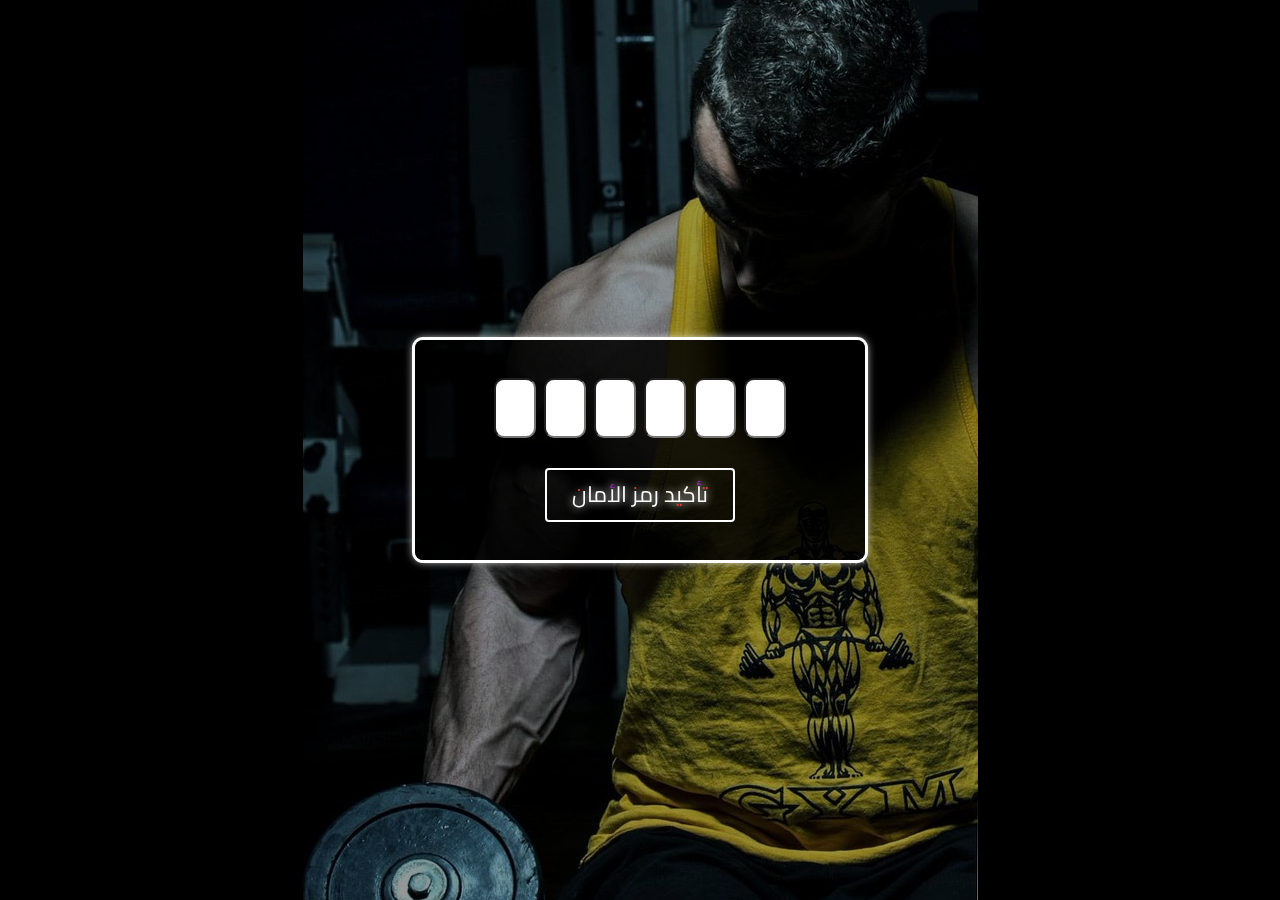
==== index.html @ 341ee543 "Update index.html" ====
<!DOCTYPE html>
<html>
  <head>
    <meta charset="utf-8"/>
    <meta name="viewport" content="width=device-width, initial-scale=1.0">
    <title>لوحة تحكم وتأمين الجيم المحترفة</title>
    <link rel="stylesheet" href="css/Normalize.css"/>
    <link rel="stylesheet" href="css/fonts.css"/>
    <link rel="stylesheet" href="css/all.min.css"/>
    <link rel="stylesheet" href="css/style.css"/>
    <link rel="stylesheet" href="css/media.css"/>

    <style>
    :root {
      --mainColorBorder: rgb(250 220 10);
    }
    body {
      background-color: black;
      font-family: "Cairo Play";
    }
    .imge {
      position: fixed;
      z-index: -5;
      opacity: .3;
      height: 100%;
      bottom: 0;
    }
    header {
      position: relative;
      margin-bottom: 50px;
    }
    .img1 {
      width: 100%;
      margin-top:-100px;
    }
    .img2 {
      width: 200px;
      border-radius: 15px;
      margin-left: 15px;
      margin-top: -30px;
      box-shadow: -7px 7px 9px black;
      margin-bottom: 20px;
    }
    .counterenr-div-pepol {
      width: 90%;
      margin: 100px auto;
      border: 4px solid var(--mainColorBorder);
      padding: 25px;
      padding-top: 50px;
      border-radius: 8px;
      background-color: rgb(110 60 0);
      position: relative;
    }
    .counterenr-div-pepol > h2 {
      background-color: gray;
      border-radius: 10px;
      padding: 15px;
      width: fit-content;
      text-shadow: 0px 0px 9px black;
      position: absolute;
      top: 0;
      left: 50%;
      transform: translate(-50%,-60%);
      text-wrap: nowrap;
    }
    .butAd,
    .butPas,
    .addBut {
      border: 1px solid var(--mainColorBorder);
      padding: 10px;
      border-radius: 8px;
      background-color: rgb(50 50 50);
      font-size: 20px;
      box-shadow: 0px 5px 0px 1px var(--mainColorBorder);
      transition: all .15s;
      position: absolute;
      top: 150px;
      right: 20px;
      color: white;
      text-shadow: 0px 0px 10px black,0px 0px 10px black;
      cursor: pointer;
      margin-right: -10px;
      margin-top: 45px;
    }
    .butAd:active, .butPas:active, .addBut:active {
      box-shadow: 0px 0px 0px 1.5px var(--mainColorBorder);
      transform: translateY(5px);
    }
    .two { transform: translateY(150%); width:150px; }
    .two:active { transform: translateY(calc(150% + 5px)); }
    
    .three { transform: translateY(300%); width:290px; }
    .three:active { transform: translateY(calc(300% + 5px)); }
    
    #pasInp-div {
      width: 60%;
      margin: 10px auto;
      text-align: center;
      padding: 10px;
      display: flex;
      flex-direction: column;
      justify-content: center;
      align-items: center;
      margin-bottom: -50px;
      margin-top: 70px;
    }
    .inpPas,
    .inpAddPee,
    .inpAddData,
    .inpAddfenData {
      width: 100%;
      height: 50px;
      border: 3px solid var(--mainColorBorder);
      border-radius: 9px;
      font-size: 25px;
      font-weight: bold;
      outline: none !important;
      padding: 5px;
      box-sizing: border-box;
    }
    .inpPas {
      font-size: 45px;
      letter-spacing: 9px;
      text-align: center;
    }
    .inpPas::placeholder { font-size: 20px; letter-spacing: 0; }
    
    .butPas, .addBut {
      margin: 20px auto;
      padding: 10px 25px;
      position: relative;
      top: 0;
      right: 0;
      display: block;
    }
    
    .inpAddPee, .inpAddData, .inpAddfenData {
      width: 150px;
      margin-left: -40px;
      margin-bottom: 15px;
    }
    .inpAddPee { font-size: 15px; }
    .inpAddPee::placeholder { font-size: 20px; }
    #peeInp-div {
      display: flex;
      flex-direction: column;
      position: relative;
      padding: 20px;
      border-radius: 8px;
      width: 80%;
      margin: 20px auto;
      color: white ;
    }
    #peeInp-div label { color: white; }
    .form-group {
      position: relative;
      margin-bottom: 15px;
      display: flex;
      align-items: center;
    }
    .form-group label {
      position: absolute;
      right: -30px;
      font-size: 22.5px;
      text-shadow: 0px 0px 9px black;
      width: 160px;
      color: black;
    }
    
    .money-inputs-group {
      display: flex;
      gap: 15px;
      width: 100%;
      margin-bottom: 15px;
      direction: rtl;
    }
    .money-inputs-group input {
      width: 50%; 
      height: 50px;
      border: 3px solid var(--mainColorBorder);
      border-radius: 9px;
      font-size: 20px;
      font-weight: bold;
      outline: none;
      padding: 5px;
      box-sizing: border-box;
      text-align: center;
    }

    .block { display: none !important; }

    .member-card {
      background-color: rgb(0 0 0);
      padding: 20px;
      margin: 20px 0;
      border-radius: 12px;
      color: white;
      direction: rtl;
      box-shadow: 0px 4px 10px rgba(0, 0, 0, 0.3);
      position: relative;
      cursor: default;
    }
    .member-main-info {
      display: flex;
      flex-direction: column;
      gap: 10px;
    }
    .member-row-item {
      display: flex;
      justify-content: space-between;
      align-items: center;
      padding: 6px 0;
      border-bottom: 1px dashed rgb(255 255 255 / 0.15);
    }
    .member-row-item:last-child { border-bottom: none; }
    
    .card-edit-input {
      background: #222;
      border: 1px solid var(--mainColorBorder);
      color: white;
      padding: 4px 8px;
      border-radius: 6px;
      font-size: 14px;
      font-weight: bold;
      width: 60%;
      text-align: center;
    }

    .control-actions-div {
      background: rgb(50 50 50 / 0.9);
      margin-top: 15px;
      padding: 12px;
      border-radius: 6px;
      display: flex;
      gap: 10px;
      flex-wrap: wrap;
      border-top: 2px solid var(--mainColorBorder);
    }
    .btn-control {
      padding: 8px 15px;
      border: none;
      border-radius: 6px;
      font-weight: bold;
      cursor: pointer;
      color: white;
      font-size: 14px;
    }
    .btn-delete { background-color: rgb(200 0 70); }
    .btn-edit { background-color: rgb(34, 139, 34); }
    .btn-renew { background-color: #008cba; }
    .btn-pause { background-color: #6c757d; }
    .btn-resume { background-color: #28a745; }
    
    h2 { color: black !important; }

    .search-wrapper {
      margin-bottom: 20px;
      direction: rtl;
    }
    .smart-search-input {
      width: 100%;
      height: 45px;
      border: 2px solid var(--mainColorBorder);
      border-radius: 8px;
      padding: 10px;
      font-size: 18px;
      font-weight: bold;
      box-sizing: border-box;
      outline: none;
      background-color: #fff;
    }
    .filter-tabs-container {
      display: flex;
      gap: 8px;
      margin-bottom: 15px;
      flex-wrap: wrap;
      direction: rtl;
    }
    .filter-tab {
      padding: 6px 12px;
      background: #555;
      color: white;
      border: 1px solid #777;
      border-radius: 6px;
      cursor: pointer;
      font-size: 14px;
      font-weight: bold;
      transition: all 0.2s;
    }
    #pAd {
      padding: 6px 12px;
      background: #555;
      color: white;
      border: 1px solid #777;
      border-radius: 6px;
      cursor: pointer;
      font-size: 25px;
      font-weight: bold;
      transition: all 0.2s;
    }
    .filter-tab.active-tab {
      background: var(--mainColorBorder);
      border-color: var(--mainColorBorder);
      box-shadow: 0 0 5px var(--mainColorBorder);
    }
    
    /* زرار التخصيص الرئيسي المضيء */
    .filter-tab.color-customizer-btn {
      background: #2c3e50;
      border-color: #34495e;
    }
    .filter-tab.color-customizer-btn.active-color-mode {
      background: #2980b9 !important;
      border-color: #3498db !important;
      box-shadow: 0 0 15px #3498db !important;
      animation: pulseGlow 1.5s infinite alternate;
    }
    @keyframes pulseGlow {
      from { box-shadow: 0 0 4px #3498db; }
      to { box-shadow: 0 0 18px #3498db; }
    }

    /* كلاس التنبيه البصري للعناصر القابلة للتعديل عند تفعيل الوضع الأزرق */
    .customizer-highlight-mode * {
      cursor: cell !important;
    }

    /* ستايل نافذة خيارات الألوان المنبثقة */
    .color-picker-modal {
      position: fixed;
      top: 0; left: 0; width: 100vw; height: 100vh;
      background: rgba(0,0,0,0.85);
      z-index: 10000;
      display: flex;
      align-items: center;
      justify-content: center;
    }
    .color-picker-content {
      background: #222;
      border: 3px solid #3498db;
      border-radius: 12px;
      padding: 25px;
      width: 90%;
      max-width: 400px;
      color: white;
      direction: rtl;
      box-shadow: 0px 0px 15px #3498db;
    }
    .color-picker-content h3 {
      margin-top: 0;
      text-align: center;
      color: #3498db;
      border-bottom: 1px dashed #444;
      padding-bottom: 10px;
    }
    .modal-option-row {
      display: flex;
      justify-content: space-between;
      align-items: center;
      margin: 15px 0;
      padding: 8px 0;
      border-bottom: 1px dashed #333;
    }
    .modal-option-row:last-of-type { border-bottom: none; }
    .modal-option-row span { font-weight: bold; font-size: 16px; }
    .color-input-element {
      width: 50px; height: 35px; border: none; border-radius: 4px; cursor: pointer; background: transparent;
    }
    .modal-btn-action {
      width: 100%; padding: 10px; border-radius: 6px; font-weight: bold; cursor: pointer; border: none; margin-top: 8px; font-size: 14px;
    }
    .btn-use-default { background: #e67e22; color: white; }
    .btn-close-modal { background: #d35400; color: white; margin-top: 15px; }

    .oneS {
      width: 50px;
      height: 30px;
      background-color: rgb(50 50 50);
      border: 2px solid var(--mainColorBorder);
      display: flex;
      position: absolute;
      left: 25px;
      border-radius: 15px;
      align-items: center; justify-content: flex-start;
      padding: 4px;
      transition: all .2s;
      cursor: pointer;
      display: none; 
    }
    .twoS {
      width: 23px;
      height: 23px;
      background-color: gray;
      display: block;
      border-radius: 50%;
      transition: all .2s;
      display: none; 
    }
    #controlBtn {display:none;} 
    .card-toggle-span {
      width: 44px;
      height: 24px;
      background-color: rgb(50, 50, 50);
      border: 2px solid var(--mainColorBorder);
      display: inline-flex;
      border-radius: 15px;
      align-items: center;
      padding: 2px;
      cursor: pointer;
      transition: all 0.2s;
    }
    .card-toggle-circle {
      width: 16px;
      height: 16px;
      background-color: gray;
      border-radius: 50%;
      transition: all 0.2s;
    }

    #loginScreen {
      position: fixed;
      top: 0; left: 0; width: 100vw; height: 100vh;
      background-color: black;
      z-index: 9999;
      display: flex;
      flex-direction: column;
      align-items: center;
      justify-content: center;
    }
    #loginScreen > img {
      position: absolute;
      z-index: -1;
      min-height: 100vh;
      max-width: 100vw;
      opacity: .6;
    }
    .pas-div {
      background-color: rgb(0 0 0/ .85);
      width: 85%;
      max-width: 450px;
      height: 220px;
      border-radius: 8px;
      box-shadow: 0px 0px 0px 3px white, 0px 0px 10px 1px white;
      display: flex;
      flex-direction: column;
      justify-content: center;
      gap: 30px;
      align-items: center;
    }
    .pas-div input {
      border-radius: 10px;
      width: 42px;
      height: 60px;
      display: inline-flex;
      justify-content: center;
      align-items: center;
      font-size: 35px;
      color: black;
      text-align: center;
      font-weight: bold;
      margin: 0 2px;
      outline: none;
    }
    .pas-div button {
      padding: 12px 25px;
      font-weight: bold;
      background-color: transparent;
      color: white;
      border: 2px solid white;
      border-radius: 4px;
      font-size: 22px;
      text-shadow: 0px 0px 9px white;
      transition: all .18s;
      cursor: pointer;
    }
    .pas-div button:active {
      background-color: rgb(255 255 255 / .6);
      color: black;
    }
    .istrue {
      border: 2px solid rgb(200 0 100);
      color: red;
      background-color: rgb(0 0 0/ .85);
      border-radius: 5px;
      padding: 15px 30px;
      margin-bottom: 20px;
      font-size: 30px;
      font-weight: bold;
      box-shadow: 0px 0px 15px 2.5px red inset,0px 0px 10px 2.5px red;
      text-shadow: 0px 0px 8px red;
      text-wrap: nowrap;
    }
    .isttrree {
      border: 2px solid lightgreen;
      color: white;
      background-color: rgb(0 0 0/ .85);
      border-radius: 5px;
      padding: 15px 30px;
      margin-bottom: 20px;
      font-size: 30px;
      font-weight: bold;
      box-shadow: 0px 0px 15px 2.5px lightgreen inset,0px 0px 10px 2.5px lightgreen;
      text-shadow: 0px 0px 8px white;
      text-wrap: nowrap;
    }
    </style>
  </head>
  <body id="site-body">

    <div id="loginScreen">
      <img src="img/img7.jpg" alt="" />
      <div id="noPas"></div>
      <div class="pas-div">
        <div id="inputsContainer" style="direction: ltr;">
          <input class="code-inp" data-index="0" type="number"/>
          <input class="code-inp" data-index="1" type="number"/>
          <input class="code-inp" data-index="2" type="number"/>
          <input class="code-inp" data-index="3" type="number"/>
          <input class="code-inp" data-index="4" type="number"/>
          <input class="code-inp" data-index="5" type="number"/>
        </div>
        <button type="button" id="submitPasBtn">تأكيد رمز الأمان</button>
      </div>
    </div>

    <div id="mainDashboard" style="display: none;">
      <img class="imge" src="img/img11.png" alt="" />
      <header id="site-header">
        <img src="img/img9.jpg" class="img1" />
        <img class="img2" src="img/img6.jpg" alt="" />
        <button id="addPee" class="butAd" type="button">اضافة مشتركين</button>
        <button id="showPas" class="butAd two" type="button">تغيير رمز الامان</button>
        <button id="controlBtn" class="butAd three" type="button">ازرار التحكم</button>
        <span class="oneS"><span class="twoS"></span></span>
      </header>
      
      <div id="pasInp-div"></div>
      <div class="block" id="ppee">
        <div id="peeInp-div"></div>
      </div>
      
      <div class="counterenr-div-pepol" id="dashboard-panel">
        <h2 id="panel-title-text">لوحة البيانات</h2>
        
        <div class="search-wrapper">
          <input type="text" id="smartSearchInp" class="smart-search-input" placeholder="🔍 ابحث عن اسم المشترك ...">
        </div>
        <div class="filter-tabs-container">
          <button class="filter-tab active-tab" data-filter="all">الكل</button>
          <button class="filter-tab" data-filter="expired">منتهي ❌</button>
          <button class="filter-tab" data-filter="warning">اقل من 5 ايام ⚠️</button>
          <button class="filter-tab" data-filter="unpaid">غير مدفوع 💰</button>
          <button class="filter-tab" data-filter="paused">الموقوفين مؤقتاً ⏸️</button>
          <button class="filter-tab color-customizer-btn" id="customizerToggleBtn">🎨 تخصيص الألوان</button>
          <p id="pAd"></p>
        </div>

        <div id="membersContainer"></div>
      </div>
    </div>

    <div id="customizerModal" class="color-picker-modal" style="display: none;">
      <div class="color-picker-content">
        <h3 id="customizerTargetName">تعديل مظهر العنصر</h3>
        
        <div class="modal-option-row">
          <span>١- تغيير لون الخلفية</span>
          <input type="color" id="pickerBg" class="color-input-element">
        </div>
        
        <div class="modal-option-row">
          <span>٢- تغيير لون البوردر</span>
          <input type="color" id="pickerBorder" class="color-input-element">
        </div>
        
        <div class="modal-option-row">
          <span>٣- تغيير لون الخط</span>
          <input type="color" id="pickerColor" class="color-input-element">
        </div>
        
        <div class="modal-option-row" style="flex-direction: column; align-items: stretch; gap: 5px;">
          <span>٤- إعادة العنصر للوضع الافتراضي</span>
          <button type="button" class="modal-btn-action btn-use-default" id="btnApplyDefaultToCard">تطبيق الألوان الافتراضية</button>
        </div>
        
        <div class="modal-option-row" style="flex-direction: column; align-items: stretch; gap: 5px; border-top: 1px solid #444; padding-top: 10px;">
          <span>٥- تغيير لون الموقع الأساسي بالكامل</span>
          <input type="color" id="pickerMainTheme" class="color-input-element" style="width:100%; height:40px;">
        </div>
        
        <button type="button" class="modal-btn-action btn-close-modal" id="btnCloseCustomizerModal">إغلاق وحفظ سحابياً 💾</button>
      </div>
    </div>

  <script type="module">
    import { initializeApp } from "https://www.gstatic.com/firebasejs/12.15.0/firebase-app.js";
    import { getFirestore, doc, setDoc, getDoc } from "https://www.gstatic.com/firebasejs/12.15.0/firebase-firestore.js";

    const firebaseConfig = {
      apiKey: "AIzaSyBQsedUbO7ux3QEB42j5NEd9JMtS5K-s-Q",
      authDomain: "tiger-gym-system-5a955.firebaseapp.com",
      projectId: "tiger-gym-system-5a955",
      storageBucket: "tiger-gym-system-5a955.firebasestorage.app",
      messagingSenderId: "490575758789",
      appId: "1:490575758789:web:aac8e332f6235aabbb77ac",
      measurementId: "G-T3REQL414D"
    };

    const app = initializeApp(firebaseConfig);
    const db = getFirestore(app);

    window.cloudPassword = "159263"; 

    window.syncWithFirebase = async function(membersList) {
      localStorage.setItem("gym_members", JSON.stringify(membersList));
      try {
        await setDoc(doc(db, "gym_data", "members_config"), { data: membersList });
      } catch (e) {
        console.error("خطأ في المزامنة السحابية للأعضاء:", e);
      }
    };

    window.syncPasswordWithFirebase = async function(newPas) {
      localStorage.setItem("pas", newPas);
      window.cloudPassword = newPas;
      try {
        await setDoc(doc(db, "gym_data", "security_config"), { pas: newPas });
      } catch (e) {
        console.error("خطأ في رفع الباسورد الجديد:", e);
      }
    };

    // دالة المزامنة السحابية لحفظ ألوان أي عنصر في قاعدة البيانات أونلاين
    window.syncThemeColors = async function(customThemes) {
      localStorage.setItem("gym_custom_themes", JSON.stringify(customThemes));
      try {
        await setDoc(doc(db, "gym_data", "theme_config"), { themes: customThemes });
      } catch (e) {
        console.error("خطأ في حفظ الألوان على قاعدة البيانات سحابياً:", e);
      }
    };

    // دالة لتطبيق الستايل على أي عنصر ثابت بالصفحة بناءً على الهوية المحفوظة
    window.applySavedElementStyle = function(elementId, styleObj) {
      let el = document.getElementById(elementId);
      if (!el) return;
      if (styleObj.bg) el.style.backgroundColor = styleObj.bg;
      if (styleObj.border) {
        el.style.borderColor = styleObj.border;
        el.style.borderWidth = "4px";
        el.style.borderStyle = "solid";
      }
      if (styleObj.color) el.style.color = styleObj.color;
    };

    async function loadCloudData() {
      try {
        const docSnap = await getDoc(doc(db, "gym_data", "security_config"));
        if (docSnap.exists() && docSnap.data().pas) {
          window.cloudPassword = docSnap.data().pas;
        }
      } catch (e) { console.log("اعتماد الباسورد المحلي."); }

      // تحميل كافة ألوان الموقع والكروت المحفوظة في قاعدة البيانات وتطبيقها فوراً
      try {
        const themeSnap = await getDoc(doc(db, "gym_data", "theme_config"));
        if (themeSnap.exists() && themeSnap.data().themes) {
          window.gymCustomThemes = themeSnap.data().themes;
          if (!window.gymCustomThemes.cardThemes) window.gymCustomThemes.cardThemes = {};
          if (!window.gymCustomThemes.globalElements) window.gymCustomThemes.globalElements = {};
          
          localStorage.setItem("gym_custom_themes", JSON.stringify(window.gymCustomThemes));
          
          // تطبيق اللون الأساسي للموقع
          if (window.gymCustomThemes.mainThemeColor) {
            document.documentElement.style.setProperty('--mainColorBorder', window.gymCustomThemes.mainThemeColor);
          }
          // تطبيق ألوان العناصر الثابتة المخصصة
          Object.keys(window.gymCustomThemes.globalElements).forEach(id => {
            window.applySavedElementStyle(id, window.gymCustomThemes.globalElements[id]);
          });
        }
      } catch (e) { console.log("اعتماد الألوان المحلية."); }

      try {
        const membersSnap = await getDoc(doc(db, "gym_data", "members_config"));
        if (membersSnap.exists() && membersSnap.data().data) {
          localStorage.setItem("gym_members", JSON.stringify(membersSnap.data().data));
          window.gymMembers = membersSnap.data().data;
          window.renderMembers();
        }
      } catch (e) { console.log("اعتماد البيانات المحلية."); }
    }
    loadCloudData();
  </script>

  <script>
    // تعريف الكائن المسؤول عن إدارة وضع التعديل لتفادي خطأ الاختفاء
    window.editingMembers = {};

    if (sessionStorage.getItem("isLoggedIn") === "true") {
      document.getElementById("loginScreen").style.display = "none";
      document.getElementById("mainDashboard").style.display = "block";
    }

    let myInputs = document.querySelectorAll(".code-inp");
    let myBut = document.getElementById("submitPasBtn");
    let myNoPas = document.querySelector("#noPas");

    myInputs.forEach(function(ele, i, arr){
      ele.addEventListener("input", function(){
        let evl = ele.value.split("");
        if(evl.length >= 2){ ele.value = evl[evl.length - 1]; }
        if (ele.value !== "" && i < arr.length - 1) { arr[i + 1].focus(); }
      });
      ele.addEventListener("keydown", function(e) {
        if (e.key === "Backspace" && ele.value === "" && i > 0) { arr[i - 1].focus(); }
      });
    });

    myBut.addEventListener("click", function(){
      let pass = "";
      myInputs.forEach(inp => pass += inp.value);

      myInputs.forEach(function(ele){
        if(ele.value === ""){
          ele.style.border = "3px solid rgb(200 0 70)";
          ele.style.boxShadow = "0px 0px 8px 1px red";
        }else {
          ele.style.border = "none";
          ele.style.boxShadow = "none";
        }
      });

      if(pass.length === 6){
        if(pass !== window.cloudPassword){
          myNoPas.innerHTML = "غلط ⚠️";
          myNoPas.className = "istrue";
        }else {
          myNoPas.innerHTML = "رمز امان صحيح";
          myNoPas.className = "isttrree";
          myInputs.forEach(inp => inp.value = "");
          setTimeout(function(){
            sessionStorage.setItem("isLoggedIn", "true");
            document.getElementById("loginScreen").style.display = "none";
            document.getElementById("mainDashboard").style.display = "block";
          }, 555);
        }
      }else {
        myNoPas.innerHTML = "لا يقل عن 6 ارقام";
        myNoPas.className = "istrue";
      }
    });

    let op = false;
    let isOpen = document.getElementById("controlBtn");
    let mySpanO = document.querySelector(".oneS");
    let mySpanT = document.querySelector(".twoS");
    
    isOpen.addEventListener("click", function(){
      if(op === false){
        mySpanT.style.transform = "translateX(-15px)";
        op = true;
        mySpanT.style.backgroundColor = "white";
        mySpanO.style.backgroundColor = "rgb(60, 120, 230)";
        mySpanT.style.opacity = "1";
      }else {
        op = false;
        mySpanT.style.transform = "translateX(0px)";
        mySpanT.style.backgroundColor = "gray";
        mySpanO.style.backgroundColor = "rgb(50, 50, 50)";
      }
    });

    let ispas = false;
    let ispee = false;
    let showControlsMode = false; 
    let currentFilter = "all"; 
    
    // وضع التخصيص البصري الشامل للموقع
    let isColorCustomizerMode = false; 
    let currentCustomTargetType = null; // 'card' أو 'global'
    let currentCustomTargetId = null; 
    
    window.gymMembers = JSON.parse(localStorage.getItem("gym_members")) || [];
    window.gymCustomThemes = JSON.parse(localStorage.getItem("gym_custom_themes")) || { cardThemes: {}, globalElements: {} };
    if (!window.gymCustomThemes.cardThemes) { window.gymCustomThemes.cardThemes = {}; }
    if (!window.gymCustomThemes.globalElements) { window.gymCustomThemes.globalElements = {}; }
    
    let myBlock = document.getElementById("ppee");
    let myButPas = document.getElementById("showPas");
    let myDivPas = document.getElementById("pasInp-div");
    let myAddPee = document.getElementById("addPee");
    let myDivPee = document.getElementById("peeInp-div");
    let controlBtn = document.getElementById("controlBtn");
    let smartSearchInp = document.getElementById("smartSearchInp");
    
    let customizerToggleBtn = document.getElementById("customizerToggleBtn");
    let customizerModal = document.getElementById("customizerModal");
    let pickerBg = document.getElementById("pickerBg");
    let pickerBorder = document.getElementById("pickerBorder");
    let pickerColor = document.getElementById("pickerColor");
    let pickerMainTheme = document.getElementById("pickerMainTheme");
    let btnApplyDefaultToCard = document.getElementById("btnApplyDefaultToCard");
    let btnCloseCustomizerModal = document.getElementById("btnCloseCustomizerModal");
    let customizerTargetName = document.getElementById("customizerTargetName");

    // تفعيل وإلغاء وضع التعديل الشامل عند الضغط على الزرار المضيء
    customizerToggleBtn.addEventListener("click", function() {
      isColorCustomizerMode = !isColorCustomizerMode;
      if (isColorCustomizerMode) {
        customizerToggleBtn.classList.add("active-color-mode");
        document.body.classList.add("customizer-highlight-mode");
        document.querySelectorAll(".filter-tab:not(#customizerToggleBtn)").forEach(t => t.classList.remove("active-tab"));
      } else {
        customizerToggleBtn.classList.remove("active-color-mode");
        document.body.classList.remove("customizer-highlight-mode");
        document.querySelector(`.filter-tab[data-filter="${currentFilter}"]`).classList.add("active-tab");
      }
    });

    // استماع لحدث الضغط على أي عنصر في الموقع بالكامل للتحكم فيه لايف وحفظه بالداتابيز
    document.addEventListener("click", function(e) {
      if (!isColorCustomizerMode) return;
      
      // استثناء أزرار لوحة التحكم أو نافذة الألوان نفسها من الضغط والتعديل البصري
      if (e.target.closest('#customizerModal') || e.target.closest('.filter-tabs-container') || e.target.closest('.butAd') || e.target.closest('.card-toggle-span')) return;
      
      e.preventDefault();
      e.stopPropagation();

      let targetCard = e.target.closest('.member-card');
      let targetGlobal = e.target.closest('#site-body, #site-header, #dashboard-panel, #panel-title-text');

      if (targetCard) {
        // إذا كان العنصر المضغوط كارت مشترك
        let mId = targetCard.querySelector('.card-toggle-span').getAttribute('data-id');
        let mName = targetCard.querySelector('.target-card-name-text')?.innerText || "كارت مشترك";
        currentCustomTargetType = 'card';
        currentCustomTargetId = mId;
        customizerTargetName.innerText = `🎨 تخصيص كارت الكابتن: ${mName}`;
        openColorPickerForElement(targetCard);
      } else if (targetGlobal) {
        // إذا كان العنصر المضغوط عنصر ثابت في الموقع بالكامل كالهيدر أو البانيل
        currentCustomTargetType = 'global';
        currentCustomTargetId = targetGlobal.id;
        
        let readableName = "عنصر بالموقع";
        if (targetGlobal.id === 'site-body') readableName = "خلفية الموقع بالكامل";
        if (targetGlobal.id === 'site-header') readableName = "منطقة الهيدر العلوي";
        if (targetGlobal.id === 'dashboard-panel') readableName = "لوحة البيانات الكبيرة";
        if (targetGlobal.id === 'panel-title-text') readableName = "عنوان لوحة البيانات العلوي";

        customizerTargetName.innerText = `🎨 تخصيص مظهر: ${readableName}`;
        openColorPickerForElement(targetGlobal);
      }
    }, true);

    function openColorPickerForElement(element) {
      let currentBg = window.getComputedStyle(element).backgroundColor;
      let currentText = window.getComputedStyle(element).color;
      let currentBorder = window.getComputedStyle(element).borderColor;
      let currentMainTheme = window.getComputedStyle(document.documentElement).getPropertyValue('--mainColorBorder').trim();

      pickerBg.value = rgbToHex(currentBg);
      pickerColor.value = rgbToHex(currentText);
      pickerBorder.value = rgbToHex(currentBorder);
      pickerMainTheme.value = currentMainTheme.startsWith("#") ? currentMainTheme : rgbToHex(currentMainTheme);

      customizerModal.style.display = "flex";
    }

    function rgbToHex(rgbString) {
      if (!rgbString || rgbString.indexOf('rgb') === -1) return "#000000";
      let rgb = rgbString.match(/\d+/g);
      if (!rgb || rgb.length < 3) return "#000000";
      return "#" + ((1 << 24) + (parseInt(rgb[0]) << 16) + (parseInt(rgb[1]) << 8) + parseInt(rgb[2])).toString(16).slice(1);
    }

    function calculateExpiryDate(startDateString, days) {
      let startDate = new Date(startDateString);
      startDate.setDate(startDate.getDate() + parseInt(days));
      return startDate.toISOString().split('T')[0];
    }

    function getDaysLeft(expiryDateString) {
      let today = new Date();
      today.setHours(0,0,0,0);
      let expiry = new Date(expiryDateString);
      expiry.setHours(0,0,0,0);
      let diffTime = expiry.getTime() - today.getTime();
      return Math.ceil(diffTime / (1000 * 3600 * 24));
    }

    window.renderMembers = function() {
      let container = document.getElementById("membersContainer");
      container.innerHTML = "";
      let searchValue = smartSearchInp.value.trim().toLowerCase();

      let filteredList = window.gymMembers.filter(function(member) {
        let daysLeft = getDaysLeft(member.expiryDate);
        let isUnpaid = (parseFloat(member.amountRemaining) || 0) > 0;
        if (currentFilter === "expired") return daysLeft <= 0 && !member.isPaused;
        if (currentFilter === "warning") return daysLeft > 0 && daysLeft <= 5 && !member.isPaused;
        if (currentFilter === "unpaid") return isUnpaid;
        if (currentFilter === "paused") return member.isPaused === true;
        return true; 
      });

      if (searchValue !== "") {
        let startsWithSearch = [];
        let containsSearch = [];
        filteredList.forEach(function(member) {
          let mName = member.name.toLowerCase();
          if (mName.startsWith(searchValue)) startsWithSearch.push(member);
          else if (mName.includes(searchValue)) containsSearch.push(member);
        });
        filteredList = startsWithSearch.concat(containsSearch);
      }
      
      if(filteredList.length === 0) {
        document.getElementById("pAd").innerHTML = filteredList.length;
        container.innerHTML = `<p style="text-align:center; color:black; font-size:18px; margin-top:20px;">مفيش نتايج مطابقة للعرض حالياً</p>`;
        return;
      }

      filteredList.forEach(function(member) {
        let originalIndex = window.gymMembers.findIndex(m => m.id === member.id);
        let daysLeft = getDaysLeft(member.expiryDate);
        let statusColor = "lightgreen";
        let statusText = ` (باقي ${daysLeft} يوم)`;

        if (member.isPaused) {
          statusColor = "#6c757d";
          statusText = `موقوف مؤقتاً ⏸️ (متجمد له ${member.remainingDaysAtPause} يوم)`;
        } else {
          if (daysLeft <= 0) {
            statusColor = "rgb(200 0 70)";
            statusText = "منتهي ❌";
          } else if (daysLeft <= 5) {
            statusColor = "orange";
            statusText = `تنبيه! (${daysLeft} أيام ⚠️)`;
          }
        }

        let card = document.createElement("div");
        card.className = "member-card";
        card.style.borderRight = `8px solid ${statusColor}`;

        if (window.gymCustomThemes.cardThemes && window.gymCustomThemes.cardThemes[member.id]) {
          let cTheme = window.gymCustomThemes.cardThemes[member.id];
          if (cTheme.bg) card.style.backgroundColor = cTheme.bg;
          if (cTheme.border) card.style.borderColor = cTheme.border, card.style.borderWidth = "2px", card.style.borderStyle = "solid";
          if (cTheme.color) card.style.color = cTheme.color;
        }

        let paidVal = member.amountPaid || "0";
        let remainVal = member.amountRemaining || "0";
        let remainColor = parseFloat(remainVal) > 0 ? "rgb(255 70 70)" : "lightgreen";
        let isCardEditing = window.editingMembers[member.id] || false;

        if (isCardEditing) {
          card.innerHTML = `
            <div class="member-main-info">
              <div style="position: absolute; left: 15px; top: 15px; display: flex; align-items: center; gap: 8px;">
                <span style="font-size:12px; color:#3498db;">وضع التعديل</span>
                <span class="card-toggle-span" data-id="${member.id}" style="background-color: rgb(60, 120, 230); justify-content: flex-end;">
                  <span class="card-toggle-circle" style="background-color: white;"></span>
                </span>
              </div>
              <div class="member-row-item" style="margin-top: 20px;">
                <span>اسم المشترك:</span>
                <input type="text" class="card-edit-input" id="edit-name-${member.id}" value="${member.name}">
              </div>
              <div class="member-row-item">
                <span>تاريخ الاشتراك:</span>
                <input type="date" class="card-edit-input" id="edit-join-${member.id}" value="${member.joinDate}">
              </div>
              <div class="member-row-item">
                <span>تاريخ الانتهاء:</span>
                <input type="date" class="card-edit-input" id="edit-expiry-${member.id}" value="${member.expiryDate}">
              </div>
              <div class="member-row-item">
                <span>المبلغ الواصل:</span>
                <input type="number" class="card-edit-input" style="width: 28%;" id="edit-paid-${member.id}" value="${paidVal}">
                <span>الباقي:</span>
                <input type="number" class="card-edit-input" style="width: 28%;" id="edit-remain-${member.id}" value="${remainVal}">
              </div>
            </div>
          `;
        } else {
          let payStatusText = `<span style="color:lightgreen; font-weight:bold; margin-left:10px;">واصل (${paidVal})</span> <span style="color:${remainColor}; font-weight:bold;">باقي (${remainVal})</span>`;
          card.innerHTML = `
            <div class="member-main-info">
              <div style="position: absolute; left: 15px; top: 15px; display: flex; align-items: center; gap: 8px;">
                <span style="font-size:11px; color:#aaa;">تعديل ممتد</span>
                <span class="card-toggle-span" data-id="${member.id}" style="background-color: rgb(50, 50, 50); justify-content: flex-start;">
                  <span class="card-toggle-circle" style="background-color: gray;"></span>
                </span>
              </div>
              <div class="member-row-item" style="margin-top: 15px;">
                <span>اسم المشترك:</span>
                <strong class="target-card-name-text">${member.name}</strong>
              </div>
              <div class="member-row-item">
                <span>فترة الاشتراك:</span>
                <span style="font-size: 20px;">من ${member.joinDate} <br>إلى ${member.expiryDate}</span>
              </div>
              <div class="member-row-item">
                <span>حالة الدفع :</span>
                <span>${payStatusText}</span>
              </div>
              <div class="member-row-item" style="border-bottom: none; padding-top: 10px;">
                <span>حالة الاشتراك الفعلي:</span>
                <strong style="color:${statusColor};">${statusText}</strong>
              </div>
            </div>
          `;
        }

        card.querySelector(".card-toggle-span").addEventListener("click", function() {
          if (!isCardEditing) {
            window.editingMembers[member.id] = true;
            window.renderMembers();
          } else {
            let updatedName = document.getElementById(`edit-name-${member.id}`).value.trim();
            let updatedJoin = document.getElementById(`edit-join-${member.id}`).value;
            let updatedExpiry = document.getElementById(`edit-expiry-${member.id}`).value;
            let updatedPaid = document.getElementById(`edit-paid-${member.id}`).value.trim();
            let updatedRemain = document.getElementById(`edit-remain-${member.id}`).value.trim();

            if(updatedName !== "") { member.name = updatedName; }
            member.joinDate = updatedJoin;
            member.expiryDate = updatedExpiry;
            member.amountPaid = updatedPaid || "0";
            member.amountRemaining = updatedRemain || "0";
            member.isPaid = (parseFloat(member.amountRemaining) || 0) === 0;

            delete window.editingMembers[member.id];
            window.syncWithFirebase(window.gymMembers);
            window.renderMembers();
          }
        });

        if (showControlsMode || isCardEditing) {
          let actionsDiv = document.createElement("div");
          actionsDiv.className = "control-actions-div";
          if (isCardEditing) { actionsDiv.classList.add("show-actions"); }

          let deleteBtn = document.createElement("button");
          deleteBtn.className = "btn-control btn-delete";
          deleteBtn.innerText = "حذف الاشتراك";
          deleteBtn.addEventListener("click", function() {
            if(confirm(`هل أنت متأكد من حذف مشترك: ${member.name}؟`)) {
              window.gymMembers.splice(originalIndex, 1);
              if (window.gymCustomThemes.cardThemes[member.id]) delete window.gymCustomThemes.cardThemes[member.id];
              window.syncThemeColors(window.gymCustomThemes);
              window.syncWithFirebase(window.gymMembers);
              window.renderMembers();
            }
          });

          let editBtn = document.createElement("button");
          editBtn.className = "btn-control btn-edit";
          editBtn.innerText = "تعديل البيانات";
          editBtn.addEventListener("click", function() {
            let newName = prompt("تعديل الاسم:", member.name);
            let newPaid = prompt("تعديل المبلغ الواصل:", member.amountPaid || "0");
            let newRemain = prompt("تعديل المبلغ الباقي:", member.amountRemaining || "0");
            if(newName !== null && newPaid !== null && newRemain !== null) {
              if(newName.trim() !== "") { member.name = newName.trim(); }
              member.amountPaid = newPaid.trim() || "0";
              member.amountRemaining = newRemain.trim() || "0";
              member.isPaid = (parseFloat(member.amountRemaining) || 0) === 0;
              window.syncWithFirebase(window.gymMembers);
              window.renderMembers();
              alert("تم تعديل البيانات والفلوس بنجاح! 💰");
            }
          });

          let renewBtn = document.createElement("button");
          renewBtn.className = "btn-control btn-renew";
          renewBtn.innerText = "تجديد الاشتراك 🔄";
          renewBtn.addEventListener("click", function() {
            if (member.isPaused) { alert("فعل الاشتراك الأول قبل ما تجدده!"); return; }
            let extraDays = prompt(`كم عدد الأيام الجديدة لتجديد اشتراك الكابتن (${member.name})؟`, "30");
            if(extraDays && !isNaN(extraDays)) {
              let baseDate = new Date(); 
              let oldExpiry = new Date(member.expiryDate);
              let startDateForRenew = oldExpiry > baseDate ? member.expiryDate : baseDate.toISOString().split('T')[0];
              member.expiryDate = calculateExpiryDate(startDateForRenew, extraDays);
              let renewPaid = prompt("المبلغ الواصل للتجديد الجديد:", "0");
              let renewRemain = prompt("المبلغ الباقي للتجديد الجديد:", "0");
              member.amountPaid = renewPaid || "0";
              member.amountRemaining = renewRemain || "0";
              member.isPaid = (parseFloat(member.amountRemaining) || 0) === 0;
              window.syncWithFirebase(window.gymMembers);
              alert(`تم تجديد الاشتراك بنجاح وزيادة ${extraDays} يوم! 🎉`);
              window.renderMembers();
            }
          });

          let pauseToggleBtn = document.createElement("button");
          pauseToggleBtn.className = member.isPaused ? "btn-control btn-resume" : "btn-control btn-pause";
          pauseToggleBtn.innerText = member.isPaused ? "تفعيل الاشتراك ▶️" : "إيقاف مؤقت ⏸️";
          pauseToggleBtn.addEventListener("click", function() {
            if (!member.isPaused) {
              let daysLeft = getDaysLeft(member.expiryDate);
              if (daysLeft <= 0) { alert("الاشتراك منتهي بالفعل يا فنان!"); return; }
              member.isPaused = true;
              member.remainingDaysAtPause = daysLeft;
            } else {
              let todayStr = new Date().toISOString().split('T')[0];
              member.expiryDate = calculateExpiryDate(todayStr, member.remainingDaysAtPause);
              member.isPaused = false;
              delete member.remainingDaysAtPause;
            }
            window.syncWithFirebase(window.gymMembers);
            window.renderMembers();
          });

          actionsDiv.append(deleteBtn, editBtn, renewBtn, pauseToggleBtn);
          card.append(actionsDiv);
        }
        container.append(card);
      });
      document.getElementById("pAd").innerHTML = filteredList.length;
    };

    // ربط مغيرات الألوان لتعديل العنصر لايف لحظياً أمام عيون المستخدم
    pickerBg.addEventListener("input", function() {
      if (!currentCustomTargetId) return;
      if (currentCustomTargetType === 'card') {
        if (!window.gymCustomThemes.cardThemes[currentCustomTargetId]) window.gymCustomThemes.cardThemes[currentCustomTargetId] = {};
        window.gymCustomThemes.cardThemes[currentCustomTargetId].bg = pickerBg.value;
        window.renderMembers();
      } else {
        if (!window.gymCustomThemes.globalElements[currentCustomTargetId]) window.gymCustomThemes.globalElements[currentCustomTargetId] = {};
        window.gymCustomThemes.globalElements[currentCustomTargetId].bg = pickerBg.value;
        document.getElementById(currentCustomTargetId).style.backgroundColor = pickerBg.value;
      }
    });

    pickerBorder.addEventListener("input", function() {
      if (!currentCustomTargetId) return;
      if (currentCustomTargetType === 'card') {
        if (!window.gymCustomThemes.cardThemes[currentCustomTargetId]) window.gymCustomThemes.cardThemes[currentCustomTargetId] = {};
        window.gymCustomThemes.cardThemes[currentCustomTargetId].border = pickerBorder.value;
        window.renderMembers();
      } else {
        if (!window.gymCustomThemes.globalElements[currentCustomTargetId]) window.gymCustomThemes.globalElements[currentCustomTargetId] = {};
        window.gymCustomThemes.globalElements[currentCustomTargetId].border = pickerBorder.value;
        let el = document.getElementById(currentCustomTargetId);
        el.style.borderColor = pickerBorder.value;
        el.style.borderWidth = "4px"; el.style.borderStyle = "solid";
      }
    });

    pickerColor.addEventListener("input", function() {
      if (!currentCustomTargetId) return;
      if (currentCustomTargetType === 'card') {
        if (!window.gymCustomThemes.cardThemes[currentCustomTargetId]) window.gymCustomThemes.cardThemes[currentCustomTargetId] = {};
        window.gymCustomThemes.cardThemes[currentCustomTargetId].color = pickerColor.value;
        window.renderMembers();
      } else {
        if (!window.gymCustomThemes.globalElements[currentCustomTargetId]) window.gymCustomThemes.globalElements[currentCustomTargetId] = {};
        window.gymCustomThemes.globalElements[currentCustomTargetId].color = pickerColor.value;
        document.getElementById(currentCustomTargetId).style.color = pickerColor.value;
      }
    });

    // ٥- محدد تغيير لون الموقع الأساسي كاملاً لحظياً
    pickerMainTheme.addEventListener("input", function() {
      document.documentElement.style.setProperty('--mainColorBorder', pickerMainTheme.value);
      window.gymCustomThemes.mainThemeColor = pickerMainTheme.value;
    });

    // ٤- خيار إعادة العنصر للوضع الافتراضي وحذف ريكورد الألوان المخصصة له
    btnApplyDefaultToCard.addEventListener("click", function() {
      if (!currentCustomTargetId) return;
      if (currentCustomTargetType === 'card') {
        if (window.gymCustomThemes.cardThemes[currentCustomTargetId]) {
          delete window.gymCustomThemes.cardThemes[currentCustomTargetId];
          window.renderMembers();
        }
      } else {
        if (window.gymCustomThemes.globalElements[currentCustomTargetId]) {
          delete window.gymCustomThemes.globalElements[currentCustomTargetId];
          let el = document.getElementById(currentCustomTargetId);
          el.style.backgroundColor = "";
          el.style.borderColor = "";
          el.style.color = "";
        }
      }
      customizerModal.style.display = "none";
      window.syncThemeColors(window.gymCustomThemes);
    });

    // إغلاق مودال التخصيص ورفع الألوان المحدثة أونلاين فوراً لقاعدة البيانات
    btnCloseCustomizerModal.addEventListener("click", function() {
      customizerModal.style.display = "none";
      window.syncThemeColors(window.gymCustomThemes); 
      currentCustomTargetId = null;
      currentCustomTargetType = null;
      alert("تم حفظ ستايل الألوان الجديد ورفعه أونلاين بنجاح! 💾🔥");
    });

    smartSearchInp.addEventListener("input", window.renderMembers);

    document.querySelectorAll(".filter-tab:not(#customizerToggleBtn)").forEach(function(tab) {
      tab.addEventListener("click", function() {
        document.querySelectorAll(".filter-tab").forEach(t => t.classList.remove("active-tab"));
        tab.classList.add("active-tab");
        currentFilter = tab.getAttribute("data-filter");
        window.renderMembers(); 
      });
    });

    myButPas.addEventListener("click", function(){
      if(ispas === false){
        ispas = true;
        let myInpPas = document.createElement("input");
        let myButPasSubmit = document.createElement("button");
        myInpPas.className = "inpPas";
        myButPasSubmit.className = "butPas";
        myButPasSubmit.innerHTML = "!تغيير";
        myInpPas.setAttribute("type","number");
        myInpPas.placeholder = "اكتب رمز الامان الجديد";
        myDivPas.append(myInpPas, myButPasSubmit);
        myInpPas.addEventListener("input", function(){
          if(myInpPas.value.length > 6) myInpPas.value = myInpPas.value.slice(0 , 6);
        });
        myButPasSubmit.addEventListener("click", function(){
          if(myInpPas.value.length === 6){
            window.syncPasswordWithFirebase(myInpPas.value);
            alert("تم تغيير رمز الامان بنجاح ورفعه أونلاين! 🔐");
            myInpPas.value = "";
          }else { alert("⚠️اكتب 6 ارقام ‼️"); }
        });
      }else { myDivPas.classList.toggle("block"); }
    });
    
    myAddPee.addEventListener("click", function(){
      if(ispee === false){
        ispee = true;
        myBlock.classList.remove("block");
        myDivPee.innerHTML = `
          <div class="form-group">
            <label for="inpAddPee"><= اسم المشترك</label>
            <input class="inpAddPee" id="inpAddPee" type="text" placeholder="الاسم ثلاثي">
          </div>
          <div class="form-group">
            <label for="inpAddData"><= تاريخ الاشتراك</label>
            <input class="inpAddData" id="inpAddData" type="date">
          </div>
          <div class="form-group">
            <label for="inpAddfenData"><= مدة الاشتراك</label>
            <input class="inpAddfenData" id="inpAddfenData" type="number" value="30">
          </div>
          <div class="money-inputs-group">
            <input type="number" id="amountPaidInp" placeholder="واصل">
            <input type="number" id="amountRemainingInp" placeholder="باقي">
          </div>
          <button class="addBut" id="submitMemberBtn" type="button">انشاء اشتراك!</button>
        `;
        document.getElementById("inpAddData").value = new Date().toISOString().split('T')[0];
        document.getElementById("submitMemberBtn").addEventListener("click", function() {
          let nameInp = document.getElementById("inpAddPee");
          let dateInp = document.getElementById("inpAddData");
          let daysInp = document.getElementById("inpAddfenData");
          let paidInp = document.getElementById("amountPaidInp");
          let remainingInp = document.getElementById("amountRemainingInp");

          if(nameInp.value.trim() === "") { alert("يا فنان أدخل اسم المشترك أولاً!"); return; }
          let expiry = calculateExpiryDate(dateInp.value, daysInp.value || 30);
          let remainValue = remainingInp.value.trim() || "0";

          let newMember = {
            id: Date.now(),
            name: nameInp.value.trim(),
            joinDate: dateInp.value,
            expiryDate: expiry,
            amountPaid: paidInp.value.trim() || "0",
            amountRemaining: remainValue,
            isPaid: (parseFloat(remainValue) || 0) === 0,
            isPaused: false
          };

          window.gymMembers.push(newMember);
          window.syncWithFirebase(window.gymMembers);
          window.renderMembers();
          nameInp.value = ""; paidInp.value = ""; remainingInp.value = "";
          alert("تم إنشاء الاشتراك وحفظ المبالغ بنجاح! 🎉");
        });
      } else { myBlock.classList.toggle("block"); }
    });

    controlBtn.addEventListener("click", function() {
      showControlsMode = !showControlsMode; 
      window.renderMembers(); 
    });

    function responsiveCardFonts(){
      let screenWidth = window.innerWidth;
      let scaleFactor = screenWidth < 384 ? (screenWidth / 384) : 1;
      let smallTexts = document.querySelectorAll(".member-row-item span, .member-main-info strong, .card-edit-input");
      smallTexts.forEach(el => {
        if (el.getAttribute("style") && el.getAttribute("style").includes("font-size: 20px")) return;
        el.style.fontSize = (15 * scaleFactor) + "px";
      });
      let bigTexts = document.querySelectorAll('.member-row-item span[style*="font-size: 20px"]');
      bigTexts.forEach(el => { el.style.fontSize = (20 * scaleFactor) + "px"; });
    }

    function applySmoothCardAnimations() {
      if (!document.getElementById("smooth-card-styles")) {
        let style = document.createElement("style");
        style.id = "smooth-card-styles";
        style.innerHTML = `
          .member-card { transition: all 0.4s ease-in-out !important; }
          .control-actions-div {
            max-height: 0; opacity: 0; transform: translateY(-10px); overflow: hidden;
            transition: max-height 0.4s ease-in-out, opacity 0.3s ease-in-out, transform 0.4s ease-in-out !important;
            margin-top: 0 !important; padding: 0 !important;
          }
          .control-actions-div.show-actions {
            max-height: 200px; opacity: 1; transform: translateY(0);
            margin-top: 15px !important; padding: 12px !important;
          }
        `;
        document.head.appendChild(style);
      }

      function toggleActionsClasses() {
        let cardElements = document.querySelectorAll(".member-card");
        cardElements.forEach(card => {
          let actionsDiv = card.querySelector(".control-actions-div");
          if (!actionsDiv) return;
          
          let toggleSpan = card.querySelector(".card-toggle-span");
          let mId = toggleSpan ? toggleSpan.getAttribute("data-id") : null;
          let isCardEditing = mId ? window.editingMembers[mId] : false;

          if (window.showControlsMode || isCardEditing) {
            setTimeout(() => { actionsDiv.classList.add("show-actions"); }, 10);
          } else {
            actionsDiv.classList.remove("show-actions");
          }
        });
      }

      let originalRender = window.renderMembers;
      window.renderMembers = function() {
        originalRender();
        toggleActionsClasses();
        responsiveCardFonts();
      };
      toggleActionsClasses();
    }

    applySmoothCardAnimations();
    responsiveCardFonts();
    window.addEventListener("resize", responsiveCardFonts);
  </script>
  </body>
</html>
---- css/fonts.css ----
@font-face {
    font-family: 'Cairo Play';
    src: url('../fonts/Cairo_Play/CairoPlay-VariableFont_slnt,wght.ttf') format('truetype');
    font-weight: normal;
    font-style: normal;
}
@font-face {
    font-family: 'El Messiri';
    src: url('../fonts/El_Messiri/ElMessiri-VariableFont_wght.ttf') format('truetype');
    font-weight: normal;
    font-style: normal;
}
@font-face {
    font-family: 'Work Sans';
    src: url('../fonts/Work_Sans/WorkSans-VariableFont_wght.ttf') format('truetype');
    font-weight: normal;
    font-style: normal;
}
---- css/style.css ----
* {
  box-sizing: border-box;
  margin: 0;
  padding: 0;
}
body {
  font-family: 'Cairo Play';

}
:root {
  --mainColor:rgb();
  --mainColor2: rgb();
}
---- css/media.css ----
/*           شاشات الهواتف       */
@media (max-width:770px) {
  
}
/*      شاشات الهواتف في الحالة المائلة     */
@media (max-height:350px) {
  
}
/*         الشاشات الاكبر    (التابلت)*/
@media (min-width:771px) {
  
}
/*           الشاشات الاكبر (الكمبيوتر)     */
@media (min-width:996px) {
  
}
/*          الشاشات الضخمة     */
@media (min-width:1300px) {
  
}
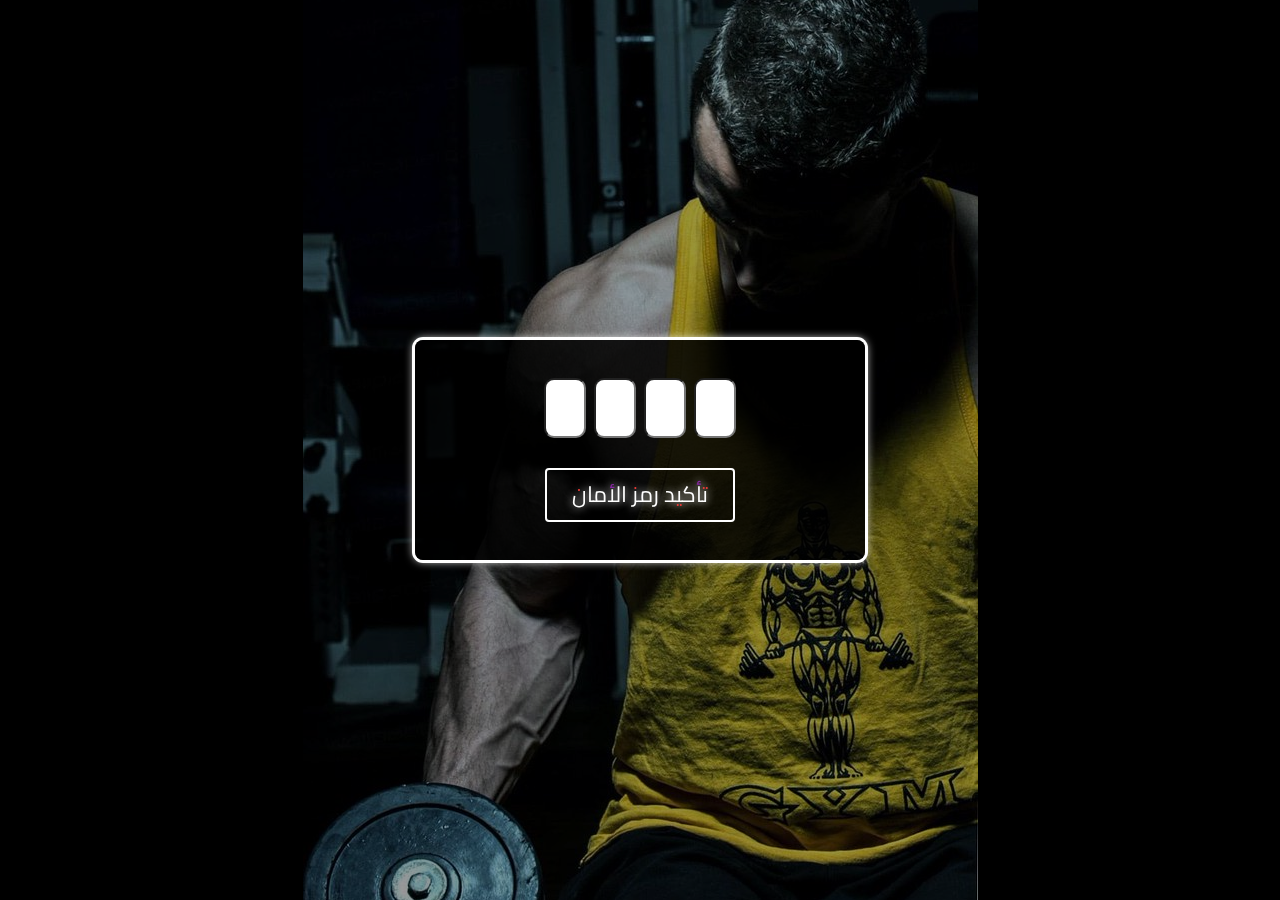
==== commit a555ae18: "Update index.html" ====
--- a/index.html
+++ b/index.html
@@ -3,7 +3,7 @@
   <head>
     <meta charset="utf-8"/>
     <meta name="viewport" content="width=device-width, initial-scale=1.0">
-    <title>لوحة تحكم وتأمين الجيم المحترفة</title>
+    <title>تايجر چم سستم</title>
     <link rel="stylesheet" href="css/Normalize.css"/>
     <link rel="stylesheet" href="css/fonts.css"/>
     <link rel="stylesheet" href="css/all.min.css"/>
@@ -190,7 +190,7 @@
     .block { display: none !important; }
 
     .member-card {
-      background-color: rgb(0 0 0);
+      background-color: rgb(0 0 0 / 0.8);
       padding: 20px;
       margin: 20px 0;
       border-radius: 12px;
@@ -385,7 +385,6 @@
       padding: 4px;
       transition: all .2s;
       cursor: pointer;
-      display: none; 
     }
     .twoS {
       width: 23px;
@@ -394,9 +393,8 @@
       display: block;
       border-radius: 50%;
       transition: all .2s;
-      display: none; 
-    }
-    #controlBtn {display:none;} 
+    }
+    
     .card-toggle-span {
       width: 44px;
       height: 24px;
@@ -516,8 +514,6 @@
           <input class="code-inp" data-index="1" type="number"/>
           <input class="code-inp" data-index="2" type="number"/>
           <input class="code-inp" data-index="3" type="number"/>
-          <input class="code-inp" data-index="4" type="number"/>
-          <input class="code-inp" data-index="5" type="number"/>
         </div>
         <button type="button" id="submitPasBtn">تأكيد رمز الأمان</button>
       </div>
@@ -530,8 +526,8 @@
         <img class="img2" src="img/img6.jpg" alt="" />
         <button id="addPee" class="butAd" type="button">اضافة مشتركين</button>
         <button id="showPas" class="butAd two" type="button">تغيير رمز الامان</button>
-        <button id="controlBtn" class="butAd three" type="button">ازرار التحكم</button>
-        <span class="oneS"><span class="twoS"></span></span>
+        <button style="display:none;" id="controlBtn" class="butAd three" type="button">ازرار التحكم</button>
+        <span style="display:none;" class="oneS"><span class="twoS"></span></span>
       </header>
       
       <div id="pasInp-div"></div>
@@ -732,7 +728,7 @@
         }
       });
 
-      if(pass.length === 6){
+      if(pass.length === 4){
         if(pass !== window.cloudPassword){
           myNoPas.innerHTML = "غلط ⚠️";
           myNoPas.className = "istrue";
@@ -747,7 +743,7 @@
           }, 555);
         }
       }else {
-        myNoPas.innerHTML = "لا يقل عن 6 ارقام";
+        myNoPas.innerHTML = "لا يقل عن 4   ارقام";
         myNoPas.className = "istrue";
       }
     });
@@ -1228,14 +1224,14 @@
         myInpPas.placeholder = "اكتب رمز الامان الجديد";
         myDivPas.append(myInpPas, myButPasSubmit);
         myInpPas.addEventListener("input", function(){
-          if(myInpPas.value.length > 6) myInpPas.value = myInpPas.value.slice(0 , 6);
+          if(myInpPas.value.length > 4) myInpPas.value = myInpPas.value.slice(0 , 4);
         });
         myButPasSubmit.addEventListener("click", function(){
-          if(myInpPas.value.length === 6){
+          if(myInpPas.value.length === 4){
             window.syncPasswordWithFirebase(myInpPas.value);
             alert("تم تغيير رمز الامان بنجاح ورفعه أونلاين! 🔐");
             myInpPas.value = "";
-          }else { alert("⚠️اكتب 6 ارقام ‼️"); }
+          }else { alert("⚠️اكتب 4 ارقام ‼️"); }
         });
       }else { myDivPas.classList.toggle("block"); }
     });
@@ -1300,7 +1296,7 @@
       window.renderMembers(); 
     });
 
-    function responsiveCardFonts(){
+    function responsiveCardFonts() {
       let screenWidth = window.innerWidth;
       let scaleFactor = screenWidth < 384 ? (screenWidth / 384) : 1;
       let smallTexts = document.querySelectorAll(".member-row-item span, .member-main-info strong, .card-edit-input");
@@ -1364,4 +1360,3 @@
   </script>
   </body>
 </html>
-
